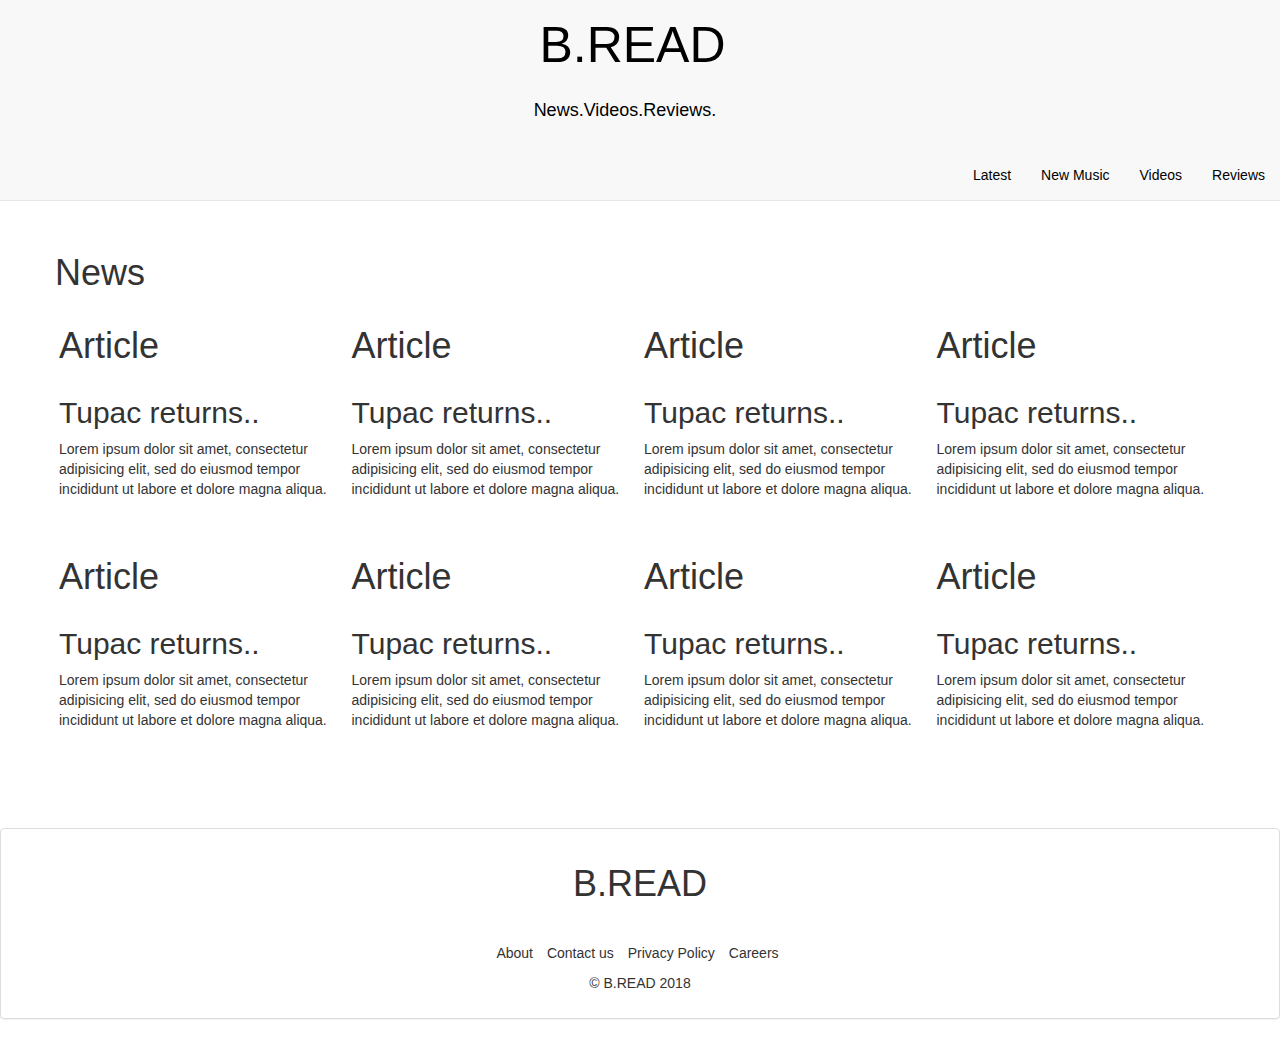
==== pages/index-2.html @ b15f2c26 "basic page 2 layout" ====
<!DOCTYPE html>
<html>
  <head>
    <meta name="viewport" content="width=device-width, initial-scale=1.0, maximum-scale=1.0, user-scalable=no">

    <title>BREAD.</title>
    <link rel="stylesheet" href="../bootstrap/css/bootstrap.css">

    <link rel="stylesheet" href="../css/style.css">

    <script src="http://code.jquery.com/jquery-3.3.1.min.js"
      integrity="sha256-FgpCb/KJQlLNfOu91ta32o/NMZxltwRo8QtmkMRdAu8="
      crossorigin="anonymous"></script>

    <script src="./bootstrap/js/bootstrap.js"></script>
    <title></title>
  </head>
  <body>
    <header>
    <nav class="navbar navbar-default navbar-fixed-top">
      <div id="nav-container" class="container-fluid"
        <!-- Brand and toggle get grouped for better mobile display -->
        <div class="navbar-header">
          <button type="button" class="navbar-toggle collapsed" data-toggle="collapse" data-target="#bs-example-navbar-collapse-1" aria-expanded="false">
            <span class="sr-only">Toggle navigation</span>
            <span class="icon-bar"></span>
            <span class="icon-bar"></span>
            <span class="icon-bar"></span>
          </button>
          <a href="../index.html"><h1 class="navbar-brand">B.READ</h1></a>

            <span><p class="navbar-text navbar-brand hidden-xs">News.Videos.Reviews.</p></span>

        </div>

        <!-- Collect the nav links, forms, and other content for toggling -->
        <div class="collapse navbar-collapse" id="bs-example-navbar-collapse-1">
          <ul class="nav navbar-nav navbar-right">
              <li><a href="">Latest</a></li>
              <li><a href="">New Music</a></li>
              <li><a href="">Videos</a></li>
              <li><a href="">Reviews</a></li>

          </ul>
        </div><!-- /.navbar-collapse -->
    </div>
    </nav>
  </header>
<div class="container">
  <div class="news">
        <div class="row align-items-center">
          <h1>News</h1>
          <div class="col-xs-12 col-md-6 col-lg-3 thumbnail">
            <h1>Article</h1>
            <img src="https://www.fillmurray.com/200/200" class="img-responsive float-left"alt="">
            <h2>Tupac returns..</h2>
            <p>Lorem ipsum dolor sit amet, consectetur adipisicing elit, sed do eiusmod tempor incididunt ut labore et dolore magna aliqua.</p>

          </div>



          <div class="col-xs-12 col-md-6 col-lg-3  thumbnail">
            <h1>Article</h1>
            <img src="https://www.fillmurray.com/200/200" class="img-responsive"alt="">
            <h2>Tupac returns..</h2>
            <p>Lorem ipsum dolor sit amet, consectetur adipisicing elit, sed do eiusmod tempor incididunt ut labore et dolore magna aliqua.</p>



          </div>

          <div class="col-xs-12 col-md-6 col-lg-3  thumbnail">
            <h1>Article</h1>
            <img src="https://www.fillmurray.com/200/200" class="img-responsive"alt="">
            <h2>Tupac returns..</h2>
            <p>Lorem ipsum dolor sit amet, consectetur adipisicing elit, sed do eiusmod tempor incididunt ut labore et dolore magna aliqua.</p>


          </div>

          <div class="col-xs-12 col-md-6 col-lg-3 thumbnail">
            <h1>Article</h1>
            <img src="https://www.fillmurray.com/200/200" class="img-responsive"alt="">
            <h2>Tupac returns..</h2>
            <p>Lorem ipsum dolor sit amet, consectetur adipisicing elit, sed do eiusmod tempor incididunt ut labore et dolore magna aliqua.</p>

          </div>


          </div>

          <div class="row align-items-center">
            <div class="col-xs-12 col-md-6 col-lg-3  thumbnail">
              <h1>Article</h1>
              <img src="https://www.fillmurray.com/200/200" class="img-responsive"alt="">
              <h2>Tupac returns..</h2>
              <p>Lorem ipsum dolor sit amet, consectetur adipisicing elit, sed do eiusmod tempor incididunt ut labore et dolore magna aliqua.</p>


            </div>



            <div class="col-xs-12 col-md-6 col-lg-3  thumbnail">
              <h1>Article</h1>
             <img src="https://www.fillmurray.com/200/200" class="img-responsive"alt="">
             <h2>Tupac returns..</h2>
             <p>Lorem ipsum dolor sit amet, consectetur adipisicing elit, sed do eiusmod tempor incididunt ut labore et dolore magna aliqua.</p>


            </div>

            <div class="col-xs-12 col-md-6 col-lg-3 thumbnail">
              <h1>Article</h1>
              <img src="https://www.fillmurray.com/200/200" class="img-responsive"alt="">
              <h2>Tupac returns..</h2>
              <p>Lorem ipsum dolor sit amet, consectetur adipisicing elit, sed do eiusmod tempor incididunt ut labore et dolore magna aliqua.</p>


            </div>
            <div class="col-xs-12 col-md-6 col-lg-3 thumbnail">
              <h1>Article</h1>
              <img src="https://www.fillmurray.com/200/200" class="img-responsive"alt="">
              <h2>Tupac returns..</h2>
              <p>Lorem ipsum dolor sit amet, consectetur adipisicing elit, sed do eiusmod tempor incididunt ut labore et dolore magna aliqua.</p>

            </div>


            </div>

 </div>
</div>

<footer class=" bottom panel panel-default panel-body align-items-center">
  <div class="row"> <!--Row 4 : Is the Footer, which holds the contact info of me and sparta, split in two parts -->

       <div class="col-sm-12" "col-md-12" "col-lg-12">
            <h1>B.READ</h1>
          <ul class="list-inline">
            <li> <img src="./images/iconmonstr-facebook-3.svg" alt=""> </li>
            <li> <img src="./images/iconmonstr-instagram-11.svg" alt=""> </li>
            <li> <img src="./images/iconmonstr-twitter-3.svg" alt=""> </li>
            <li> <img src="./images/iconmonstr-youtube-1.svg" alt=""> </li>
          </ul>

          <ul class="list-inline">
            <li>About</li>
            <li> Contact us</li>
            <li>Privacy Policy</li>
            <li>Careers</li>
          </ul>


              <p>&copy B.READ 2018</p>





       </div>

  </div>

</footer>


  </body>
</html>
---- css/style.css ----
body { padding-top: 19%; }

<<<<<<< HEAD
.row{
  margin-left: -80px;
  margin-right: -80px;
}


.navbar-default .navbar-brand{
  color: black;
}
.navbar-header {
    text-align: center;
    width: 100%;
}
.navbar-default .navbar-nav > li > a{
  color: black;
}
.navbar-brand {
  float:none;
}

.navbar-text{
  float:none;
}


.navbar-header h1{
  font-size: 50px;
  color: black;
}

.container{
  margin-top: 1%;
}

hr.style1{
	border-top: 5px solid black;
  width: 75%;
<<<<<<< HEAD
  margin-top: 9%;
  margin-bottom: 7%;
}



#myCarousel .carousel-caption {
    left:0;
	right:0;
	bottom:0;
	text-align:left;
	padding:10px;
	background:rgba(0,0,0,0.6);
	text-shadow:none;
}

#myCarousel .list-group {
	position:absolute;
	top:0;
	right:0;
}
#myCarousel .list-group-item {
	border-radius:0px;
	cursor:pointer;
}
#myCarousel .list-group .active {
	background-color:#eee;
}

<<<<<<< HEAD
.news{
  margin: auto;
  /* text-align: center; */


}
.thumbnail{

  border: 0px;

}

video{
  width: 740px;
  height: 400px;
}

.more-button .btn{
  background-color: black;
  color: white;
  width: 75%;

}

footer{
  background-color: black;
  margin-top: 5%;
  text-align: center;

}


=======

@media (min-width: 992px) {
	#myCarousel {padding-right:33.3333%;}
	#myCarousel .carousel-controls {display:none;}
}
@media (max-width: 991px) {
	.carousel-caption p,
	#myCarousel .list-group {display:none;}
}

@media screen and (max-width: 768px) {
    body { padding-top: 100px; }
}

@media screen and (min-width: 768px) {
    body { padding-top: 220px; }
}
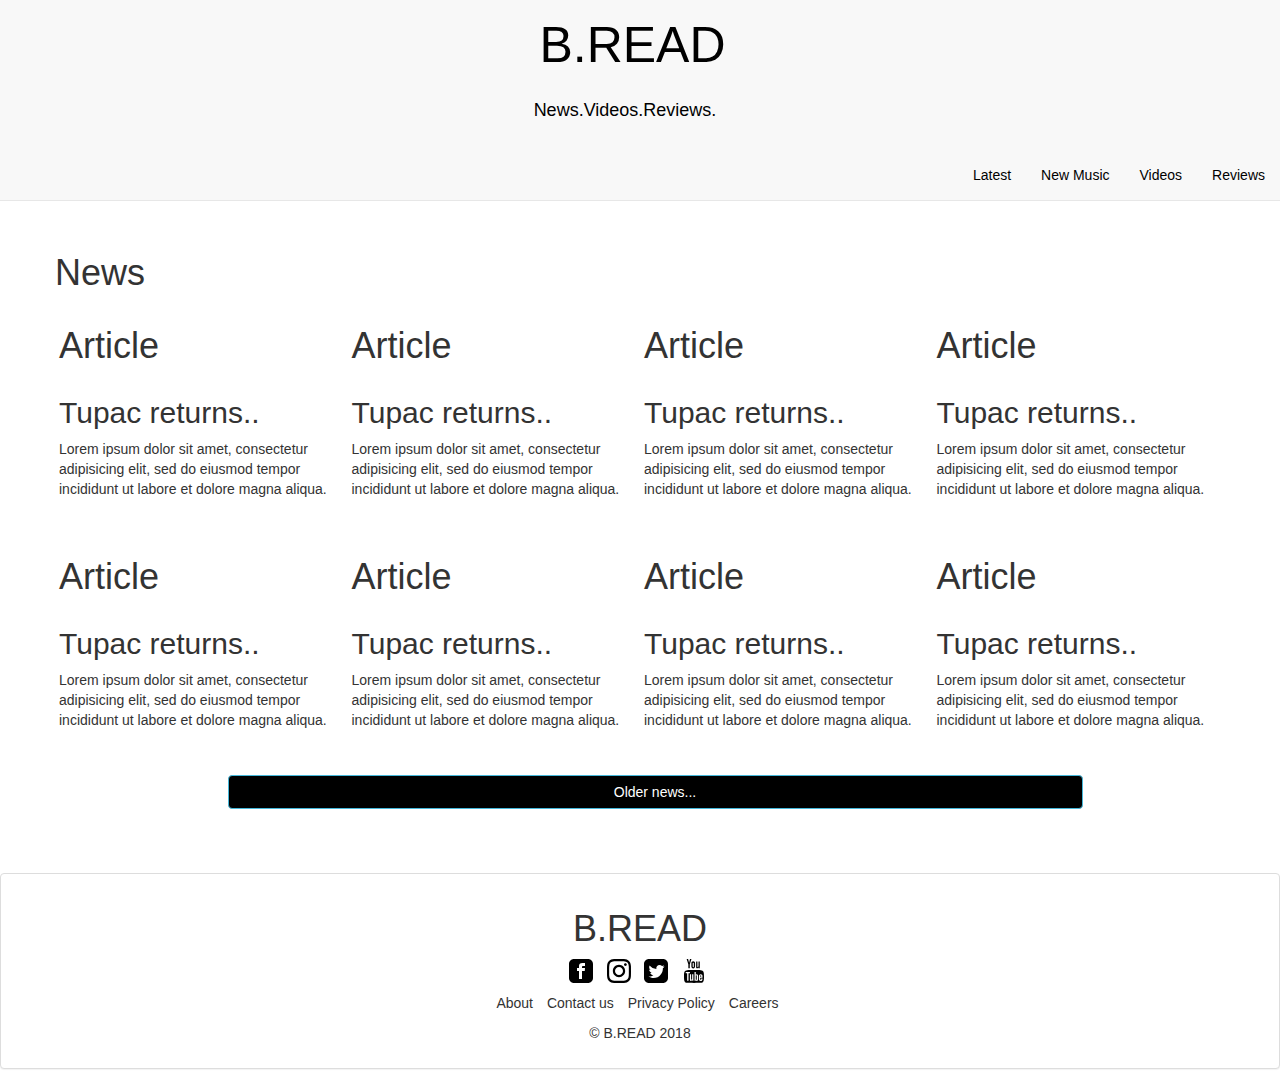
==== commit cb805e51: "collapseable more button added" ====
--- a/pages/index-2.html
+++ b/pages/index-2.html
@@ -1,20 +1,19 @@
 <!DOCTYPE html>
 <html>
-  <head>
-    <meta name="viewport" content="width=device-width, initial-scale=1.0, maximum-scale=1.0, user-scalable=no">
-
-    <title>BREAD.</title>
-    <link rel="stylesheet" href="../bootstrap/css/bootstrap.css">
-
-    <link rel="stylesheet" href="../css/style.css">
-
-    <script src="http://code.jquery.com/jquery-3.3.1.min.js"
-      integrity="sha256-FgpCb/KJQlLNfOu91ta32o/NMZxltwRo8QtmkMRdAu8="
-      crossorigin="anonymous"></script>
-
-    <script src="./bootstrap/js/bootstrap.js"></script>
-    <title></title>
-  </head>
+<head>
+  <meta name="viewport" content="width=device-width, initial-scale=1.0, maximum-scale=1.0, user-scalable=no">
+
+  <title>BREAD.</title>
+  <link rel="stylesheet" href="../bootstrap/css/bootstrap.css">
+
+  <link rel="stylesheet" href="../css/style.css">
+
+  <script src="http://code.jquery.com/jquery-3.3.1.min.js"
+    integrity="sha256-FgpCb/KJQlLNfOu91ta32o/NMZxltwRo8QtmkMRdAu8="
+    crossorigin="anonymous"></script>
+
+  <script src="../bootstrap/js/bootstrap.js"></script>
+</head>
   <body>
     <header>
     <nav class="navbar navbar-default navbar-fixed-top">
@@ -128,9 +127,105 @@
             </div>
 
 
-            </div>
+
+
+            </div>
+
+
+
+
+
 
  </div>
+
+ <div class="container  more-button">
+<button type="button" class="btn btn-primary btn-block center-block btn-info" data-toggle="collapse" data-target="#more">Older news...</button>
+<div id="more" class="collapse">
+  <div class="news">
+        <div class="row align-items-center">
+          <h1>News</h1>
+          <div class="col-xs-12 col-md-6 col-lg-3 thumbnail">
+            <h1>Article</h1>
+            <img src="https://www.fillmurray.com/200/200" class="img-responsive float-left"alt="">
+            <h2>Tupac returns..</h2>
+            <p>Lorem ipsum dolor sit amet, consectetur adipisicing elit, sed do eiusmod tempor incididunt ut labore et dolore magna aliqua.</p>
+
+          </div>
+
+
+
+          <div class="col-xs-12 col-md-6 col-lg-3  thumbnail">
+            <h1>Article</h1>
+            <img src="https://www.fillmurray.com/200/200" class="img-responsive"alt="">
+            <h2>Tupac returns..</h2>
+            <p>Lorem ipsum dolor sit amet, consectetur adipisicing elit, sed do eiusmod tempor incididunt ut labore et dolore magna aliqua.</p>
+
+
+
+          </div>
+
+          <div class="col-xs-12 col-md-6 col-lg-3  thumbnail">
+            <h1>Article</h1>
+            <img src="https://www.fillmurray.com/200/200" class="img-responsive"alt="">
+            <h2>Tupac returns..</h2>
+            <p>Lorem ipsum dolor sit amet, consectetur adipisicing elit, sed do eiusmod tempor incididunt ut labore et dolore magna aliqua.</p>
+
+
+          </div>
+
+          <div class="col-xs-12 col-md-6 col-lg-3 thumbnail">
+            <h1>Article</h1>
+            <img src="https://www.fillmurray.com/200/200" class="img-responsive"alt="">
+            <h2>Tupac returns..</h2>
+            <p>Lorem ipsum dolor sit amet, consectetur adipisicing elit, sed do eiusmod tempor incididunt ut labore et dolore magna aliqua.</p>
+
+          </div>
+
+
+          </div>
+
+          <div class="row align-items-center">
+            <div class="col-xs-12 col-md-6 col-lg-3  thumbnail">
+              <h1>Article</h1>
+              <img src="https://www.fillmurray.com/200/200" class="img-responsive"alt="">
+              <h2>Tupac returns..</h2>
+              <p>Lorem ipsum dolor sit amet, consectetur adipisicing elit, sed do eiusmod tempor incididunt ut labore et dolore magna aliqua.</p>
+
+
+            </div>
+
+
+
+            <div class="col-xs-12 col-md-6 col-lg-3  thumbnail">
+              <h1>Article</h1>
+             <img src="https://www.fillmurray.com/200/200" class="img-responsive"alt="">
+             <h2>Tupac returns..</h2>
+             <p>Lorem ipsum dolor sit amet, consectetur adipisicing elit, sed do eiusmod tempor incididunt ut labore et dolore magna aliqua.</p>
+
+
+            </div>
+
+            <div class="col-xs-12 col-md-6 col-lg-3 thumbnail">
+              <h1>Article</h1>
+              <img src="https://www.fillmurray.com/200/200" class="img-responsive"alt="">
+              <h2>Tupac returns..</h2>
+              <p>Lorem ipsum dolor sit amet, consectetur adipisicing elit, sed do eiusmod tempor incididunt ut labore et dolore magna aliqua.</p>
+
+
+            </div>
+            <div class="col-xs-12 col-md-6 col-lg-3 thumbnail">
+              <h1>Article</h1>
+              <img src="https://www.fillmurray.com/200/200" class="img-responsive"alt="">
+              <h2>Tupac returns..</h2>
+              <p>Lorem ipsum dolor sit amet, consectetur adipisicing elit, sed do eiusmod tempor incididunt ut labore et dolore magna aliqua.</p>
+
+            </div>
+
+            </div>
+
+ </div>
+</div>
+</div>
 </div>
 
 <footer class=" bottom panel panel-default panel-body align-items-center">
@@ -139,10 +234,10 @@
        <div class="col-sm-12" "col-md-12" "col-lg-12">
             <h1>B.READ</h1>
           <ul class="list-inline">
-            <li> <img src="./images/iconmonstr-facebook-3.svg" alt=""> </li>
-            <li> <img src="./images/iconmonstr-instagram-11.svg" alt=""> </li>
-            <li> <img src="./images/iconmonstr-twitter-3.svg" alt=""> </li>
-            <li> <img src="./images/iconmonstr-youtube-1.svg" alt=""> </li>
+            <li> <img src="../images/iconmonstr-facebook-3.svg" alt=""> </li>
+            <li> <img src="../images/iconmonstr-instagram-11.svg" alt=""> </li>
+            <li> <img src="../images/iconmonstr-twitter-3.svg" alt=""> </li>
+            <li> <img src="../images/iconmonstr-youtube-1.svg" alt=""> </li>
           </ul>
 
           <ul class="list-inline">
@@ -155,10 +250,6 @@
 
               <p>&copy B.READ 2018</p>
 
-
-
-
-
        </div>
 
   </div>
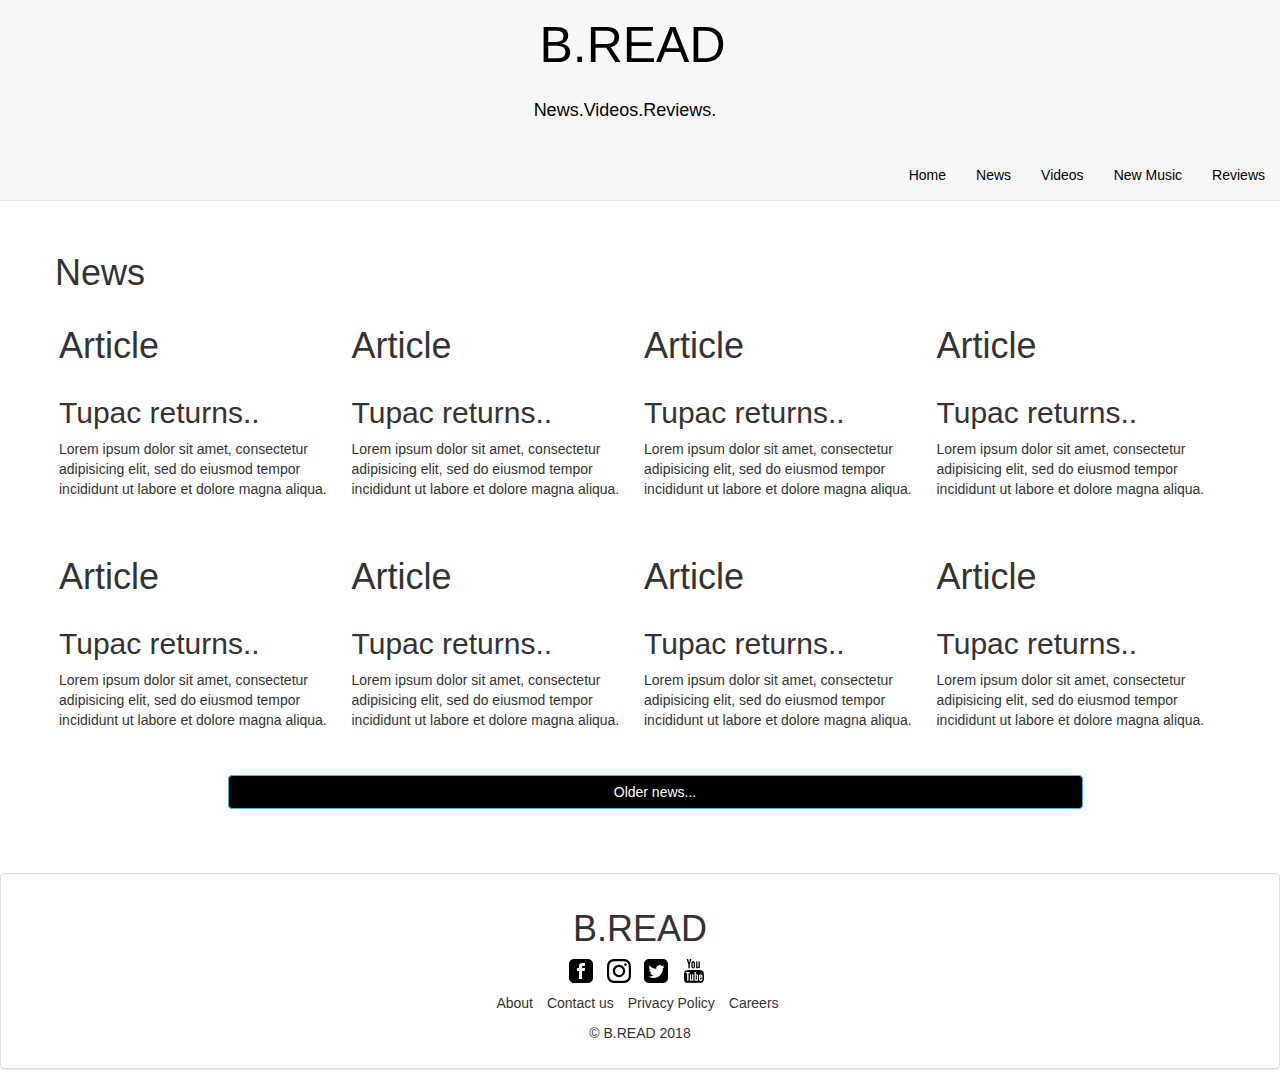
==== commit 361a9275: "Basic layout for new music page complete" ====
--- a/pages/index-2.html
+++ b/pages/index-2.html
@@ -3,7 +3,7 @@
 <head>
   <meta name="viewport" content="width=device-width, initial-scale=1.0, maximum-scale=1.0, user-scalable=no">
 
-  <title>BREAD.</title>
+  <title>Latest News</title>
   <link rel="stylesheet" href="../bootstrap/css/bootstrap.css">
 
   <link rel="stylesheet" href="../css/style.css">
@@ -15,7 +15,7 @@
   <script src="../bootstrap/js/bootstrap.js"></script>
 </head>
   <body>
-    <header>
+    <header >
     <nav class="navbar navbar-default navbar-fixed-top">
       <div id="nav-container" class="container-fluid"
         <!-- Brand and toggle get grouped for better mobile display -->
@@ -35,9 +35,10 @@
         <!-- Collect the nav links, forms, and other content for toggling -->
         <div class="collapse navbar-collapse" id="bs-example-navbar-collapse-1">
           <ul class="nav navbar-nav navbar-right">
-              <li><a href="">Latest</a></li>
-              <li><a href="">New Music</a></li>
-              <li><a href="">Videos</a></li>
+              <li><a href="../index.html">Home</a></li>
+              <li><a href="index-2.html#">News</a></li>
+              <li><a href="./index-3.html">Videos</a></li>
+              <li><a href="./index-4.html">New Music</a></li>            
               <li><a href="">Reviews</a></li>
 
           </ul>
@@ -221,11 +222,25 @@
 
             </div>
 
+            <row class="more-button">
+
+            <div class="col-md-12">
+
+            <a  id="top" href="#"type="button" class="btn btn-primary btn-block center-block">Back to top</a>
+
+            </div>
+          </div>
+
             </div>
 
  </div>
 </div>
 </div>
+
+
+
+
+
 </div>
 
 <footer class=" bottom panel panel-default panel-body align-items-center">
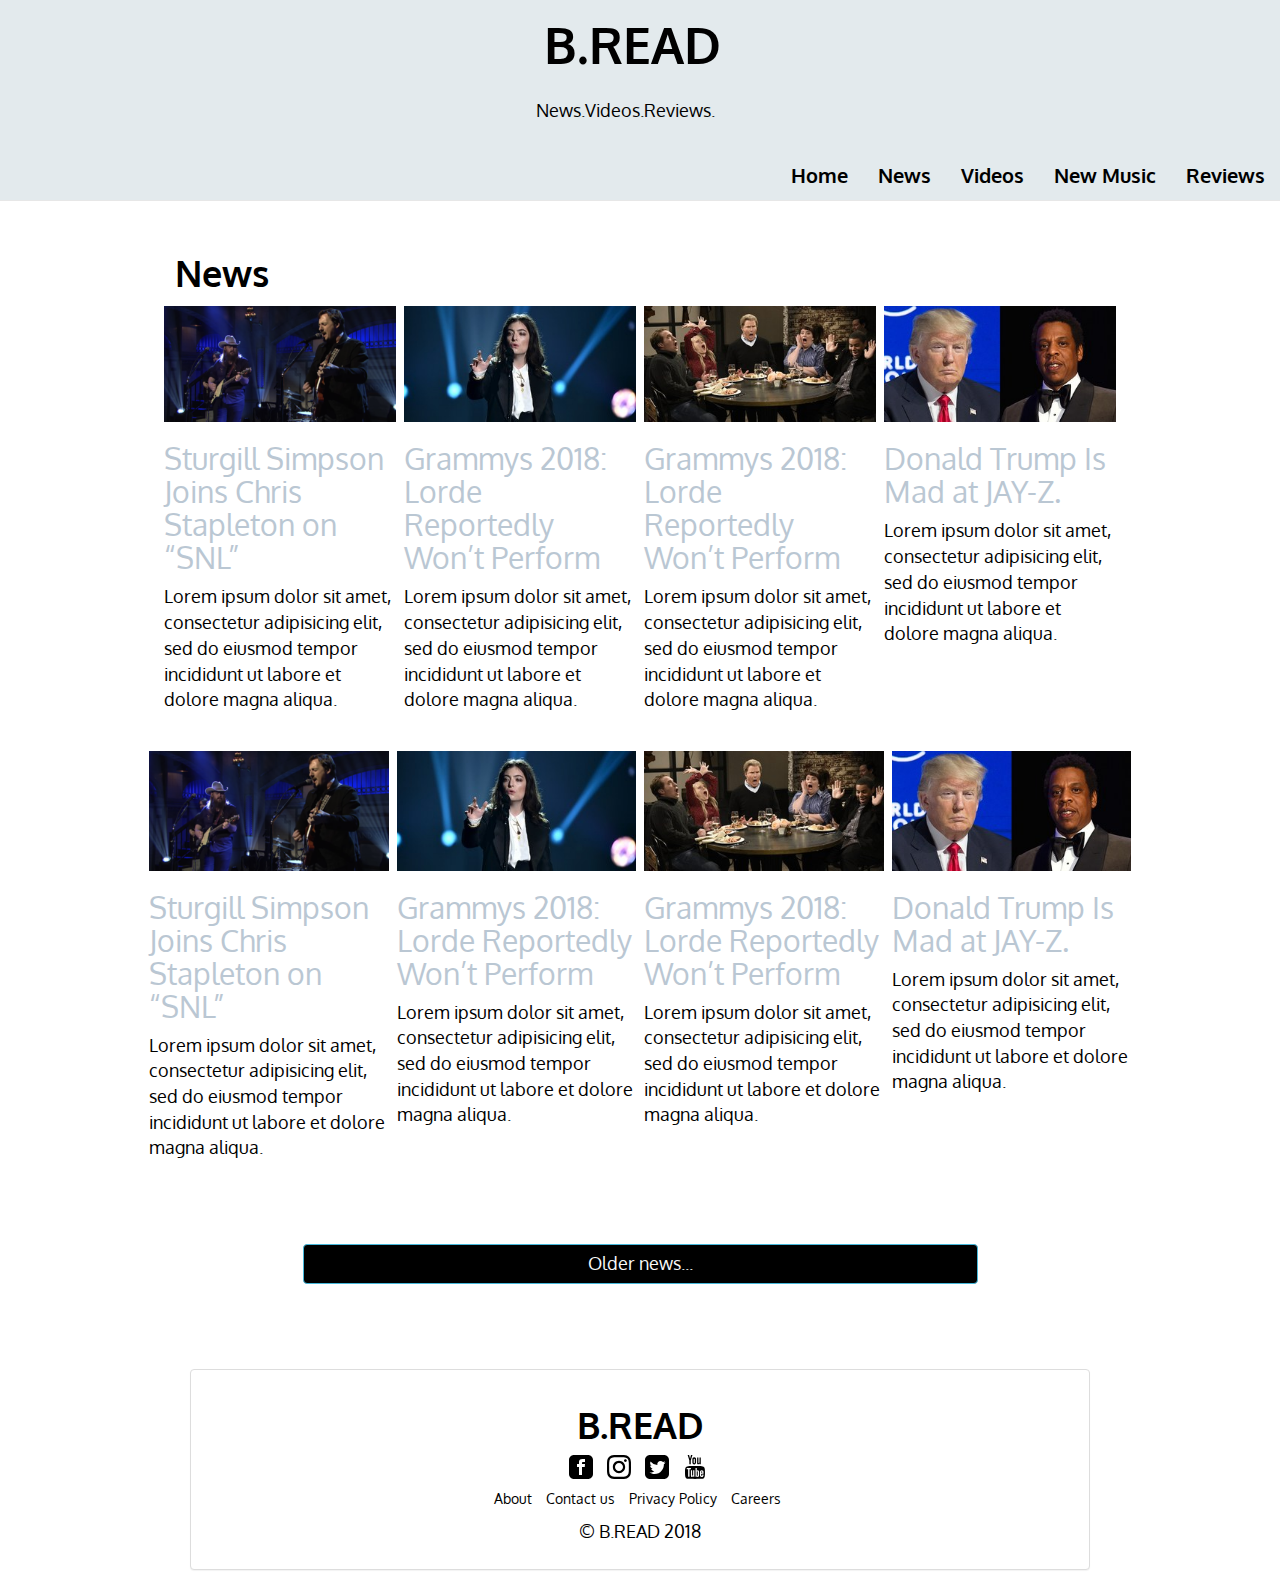
==== commit c519adbc: "final touches on design and color palette" ====
--- a/pages/index-2.html
+++ b/pages/index-2.html
@@ -4,6 +4,7 @@
   <meta name="viewport" content="width=device-width, initial-scale=1.0, maximum-scale=1.0, user-scalable=no">
 
   <title>Latest News</title>
+  <link href="https://fonts.googleapis.com/css?family=Oxygen" rel="stylesheet">
   <link rel="stylesheet" href="../bootstrap/css/bootstrap.css">
 
   <link rel="stylesheet" href="../css/style.css">
@@ -38,8 +39,8 @@
               <li><a href="../index.html">Home</a></li>
               <li><a href="index-2.html#">News</a></li>
               <li><a href="./index-3.html">Videos</a></li>
-              <li><a href="./index-4.html">New Music</a></li>            
-              <li><a href="">Reviews</a></li>
+              <li><a href="./index-4.html">New Music</a></li>
+              <li><a href="./index-5.html">Reviews</a></li>
 
           </ul>
         </div><!-- /.navbar-collapse -->
@@ -50,92 +51,89 @@
   <div class="news">
         <div class="row align-items-center">
           <h1>News</h1>
-          <div class="col-xs-12 col-md-6 col-lg-3 thumbnail">
-            <h1>Article</h1>
-            <img src="https://www.fillmurray.com/200/200" class="img-responsive float-left"alt="">
-            <h2>Tupac returns..</h2>
-            <p>Lorem ipsum dolor sit amet, consectetur adipisicing elit, sed do eiusmod tempor incididunt ut labore et dolore magna aliqua.</p>
-
-          </div>
-
-
-
-          <div class="col-xs-12 col-md-6 col-lg-3  thumbnail">
-            <h1>Article</h1>
-            <img src="https://www.fillmurray.com/200/200" class="img-responsive"alt="">
-            <h2>Tupac returns..</h2>
-            <p>Lorem ipsum dolor sit amet, consectetur adipisicing elit, sed do eiusmod tempor incididunt ut labore et dolore magna aliqua.</p>
-
-
-
-          </div>
-
-          <div class="col-xs-12 col-md-6 col-lg-3  thumbnail">
-            <h1>Article</h1>
-            <img src="https://www.fillmurray.com/200/200" class="img-responsive"alt="">
-            <h2>Tupac returns..</h2>
-            <p>Lorem ipsum dolor sit amet, consectetur adipisicing elit, sed do eiusmod tempor incididunt ut labore et dolore magna aliqua.</p>
-
-
-          </div>
-
-          <div class="col-xs-12 col-md-6 col-lg-3 thumbnail">
-            <h1>Article</h1>
-            <img src="https://www.fillmurray.com/200/200" class="img-responsive"alt="">
-            <h2>Tupac returns..</h2>
-            <p>Lorem ipsum dolor sit amet, consectetur adipisicing elit, sed do eiusmod tempor incididunt ut labore et dolore magna aliqua.</p>
-
-          </div>
-
-
-          </div>
-
           <div class="row align-items-center">
+            <div class="col-xs-12 col-md-6 col-lg-3 thumbnail">
+
+              <img src="../images/Sturgill Simpson, Chris Stapleton.png" class="img-responsive float-left"alt="">
+              <a href="#"><h2>Sturgill Simpson Joins Chris Stapleton on “SNL”</h2></a>
+              <p>Lorem ipsum dolor sit amet, consectetur adipisicing elit, sed do eiusmod tempor incididunt ut labore et dolore magna aliqua.</p>
+
+            </div>
+
             <div class="col-xs-12 col-md-6 col-lg-3  thumbnail">
-              <h1>Article</h1>
-              <img src="https://www.fillmurray.com/200/200" class="img-responsive"alt="">
-              <h2>Tupac returns..</h2>
-              <p>Lorem ipsum dolor sit amet, consectetur adipisicing elit, sed do eiusmod tempor incididunt ut labore et dolore magna aliqua.</p>
-
-
-            </div>
-
-
+
+              <img src="../images/Lorde copy.jpg" class="img-responsive"alt="">
+              <a href="#"><h2>Grammys 2018: Lorde Reportedly Won’t Perform</h2></a>
+
+              <p>Lorem ipsum dolor sit amet, consectetur adipisicing elit, sed do eiusmod tempor incididunt ut labore et dolore magna aliqua.</p>
+
+
+
+            </div>
 
             <div class="col-xs-12 col-md-6 col-lg-3  thumbnail">
-              <h1>Article</h1>
-             <img src="https://www.fillmurray.com/200/200" class="img-responsive"alt="">
-             <h2>Tupac returns..</h2>
-             <p>Lorem ipsum dolor sit amet, consectetur adipisicing elit, sed do eiusmod tempor incididunt ut labore et dolore magna aliqua.</p>
+
+              <img src="../images/SNL Aziz Ansari.JPG" class="img-responsive"alt="">
+
+              <a href="#"><h2>Grammys 2018: Lorde Reportedly Won’t Perform</h2></a>
+              <p>Lorem ipsum dolor sit amet, consectetur adipisicing elit, sed do eiusmod tempor incididunt ut labore et dolore magna aliqua.</p>
 
 
             </div>
 
             <div class="col-xs-12 col-md-6 col-lg-3 thumbnail">
-              <h1>Article</h1>
-              <img src="https://www.fillmurray.com/200/200" class="img-responsive"alt="">
-              <h2>Tupac returns..</h2>
-              <p>Lorem ipsum dolor sit amet, consectetur adipisicing elit, sed do eiusmod tempor incididunt ut labore et dolore magna aliqua.</p>
-
-
-            </div>
-            <div class="col-xs-12 col-md-6 col-lg-3 thumbnail">
-              <h1>Article</h1>
-              <img src="https://www.fillmurray.com/200/200" class="img-responsive"alt="">
-              <h2>Tupac returns..</h2>
-              <p>Lorem ipsum dolor sit amet, consectetur adipisicing elit, sed do eiusmod tempor incididunt ut labore et dolore magna aliqua.</p>
-
-            </div>
-
-
-
-
-            </div>
-
-
-
-
-
+
+              <img src="../images/donald_trump_jay_z.jpg" class="img-responsive"alt="">
+
+              <a href="#"><h2>Donald Trump Is Mad at JAY-Z.</h2></a>
+              <p>Lorem ipsum dolor sit amet, consectetur adipisicing elit, sed do eiusmod tempor incididunt ut labore et dolore magna aliqua.</p>
+
+            </div>
+
+
+            </div>
+            <div class="row align-items-center">
+              <div class="row align-items-center">
+                <div class="col-xs-12 col-md-6 col-lg-3 thumbnail">
+
+                  <img src="../images/Sturgill Simpson, Chris Stapleton.png" class="img-responsive float-left"alt="">
+                  <a href="#"><h2>Sturgill Simpson Joins Chris Stapleton on “SNL”</h2></a>
+                  <p>Lorem ipsum dolor sit amet, consectetur adipisicing elit, sed do eiusmod tempor incididunt ut labore et dolore magna aliqua.</p>
+
+                </div>
+
+                <div class="col-xs-12 col-md-6 col-lg-3  thumbnail">
+
+                  <img src="../images/Lorde copy.jpg" class="img-responsive"alt="">
+                  <a href="#"><h2>Grammys 2018: Lorde Reportedly Won’t Perform</h2></a>
+
+                  <p>Lorem ipsum dolor sit amet, consectetur adipisicing elit, sed do eiusmod tempor incididunt ut labore et dolore magna aliqua.</p>
+
+
+
+                </div>
+
+                <div class="col-xs-12 col-md-6 col-lg-3  thumbnail">
+
+                  <img src="../images/SNL Aziz Ansari.JPG" class="img-responsive"alt="">
+
+                  <a href="#"><h2>Grammys 2018: Lorde Reportedly Won’t Perform</h2></a>
+                  <p>Lorem ipsum dolor sit amet, consectetur adipisicing elit, sed do eiusmod tempor incididunt ut labore et dolore magna aliqua.</p>
+
+
+                </div>
+
+                <div class="col-xs-12 col-md-6 col-lg-3 thumbnail">
+
+                  <img src="../images/donald_trump_jay_z.jpg" class="img-responsive"alt="">
+
+                  <a href="#"><h2>Donald Trump Is Mad at JAY-Z.</h2></a>
+                  <p>Lorem ipsum dolor sit amet, consectetur adipisicing elit, sed do eiusmod tempor incididunt ut labore et dolore magna aliqua.</p>
+
+                </div>
+
+
+                </div>
 
  </div>
 
@@ -143,22 +141,63 @@
 <button type="button" class="btn btn-primary btn-block center-block btn-info" data-toggle="collapse" data-target="#more">Older news...</button>
 <div id="more" class="collapse">
   <div class="news">
+    <div class="row align-items-center">
+      <div class="col-xs-12 col-md-6 col-lg-3 thumbnail">
+
+        <img src="../images/Sturgill Simpson, Chris Stapleton.png" class="img-responsive float-left"alt="">
+        <a href="#"><h2>Sturgill Simpson Joins Chris Stapleton on “SNL”</h2></a>
+        <p>Lorem ipsum dolor sit amet, consectetur adipisicing elit, sed do eiusmod tempor incididunt ut labore et dolore magna aliqua.</p>
+
+      </div>
+
+      <div class="col-xs-12 col-md-6 col-lg-3  thumbnail">
+
+        <img src="../images/Lorde copy.jpg" class="img-responsive"alt="">
+        <a href="#"><h2>Grammys 2018: Lorde Reportedly Won’t Perform</h2></a>
+
+        <p>Lorem ipsum dolor sit amet, consectetur adipisicing elit, sed do eiusmod tempor incididunt ut labore et dolore magna aliqua.</p>
+
+
+
+      </div>
+
+      <div class="col-xs-12 col-md-6 col-lg-3  thumbnail">
+
+        <img src="../images/SNL Aziz Ansari.JPG" class="img-responsive"alt="">
+
+        <a href="#"><h2>Grammys 2018: Lorde Reportedly Won’t Perform</h2></a>
+        <p>Lorem ipsum dolor sit amet, consectetur adipisicing elit, sed do eiusmod tempor incididunt ut labore et dolore magna aliqua.</p>
+
+
+      </div>
+
+      <div class="col-xs-12 col-md-6 col-lg-3 thumbnail">
+
+        <img src="../images/donald_trump_jay_z.jpg" class="img-responsive"alt="">
+
+        <a href="#"><h2>Donald Trump Is Mad at JAY-Z.</h2></a>
+        <p>Lorem ipsum dolor sit amet, consectetur adipisicing elit, sed do eiusmod tempor incididunt ut labore et dolore magna aliqua.</p>
+
+      </div>
+
+
+      </div>
+
+      <div class="row align-items-center">
         <div class="row align-items-center">
-          <h1>News</h1>
           <div class="col-xs-12 col-md-6 col-lg-3 thumbnail">
-            <h1>Article</h1>
-            <img src="https://www.fillmurray.com/200/200" class="img-responsive float-left"alt="">
-            <h2>Tupac returns..</h2>
-            <p>Lorem ipsum dolor sit amet, consectetur adipisicing elit, sed do eiusmod tempor incididunt ut labore et dolore magna aliqua.</p>
-
-          </div>
-
-
+
+            <img src="../images/Sturgill Simpson, Chris Stapleton.png" class="img-responsive float-left"alt="">
+            <a href="#"><h2>Sturgill Simpson Joins Chris Stapleton on “SNL”</h2></a>
+            <p>Lorem ipsum dolor sit amet, consectetur adipisicing elit, sed do eiusmod tempor incididunt ut labore et dolore magna aliqua.</p>
+
+          </div>
 
           <div class="col-xs-12 col-md-6 col-lg-3  thumbnail">
-            <h1>Article</h1>
-            <img src="https://www.fillmurray.com/200/200" class="img-responsive"alt="">
-            <h2>Tupac returns..</h2>
+
+            <img src="../images/Lorde copy.jpg" class="img-responsive"alt="">
+            <a href="#"><h2>Grammys 2018: Lorde Reportedly Won’t Perform</h2></a>
+
             <p>Lorem ipsum dolor sit amet, consectetur adipisicing elit, sed do eiusmod tempor incididunt ut labore et dolore magna aliqua.</p>
 
 
@@ -166,63 +205,30 @@
           </div>
 
           <div class="col-xs-12 col-md-6 col-lg-3  thumbnail">
-            <h1>Article</h1>
-            <img src="https://www.fillmurray.com/200/200" class="img-responsive"alt="">
-            <h2>Tupac returns..</h2>
+
+            <img src="../images/SNL Aziz Ansari.JPG" class="img-responsive"alt="">
+
+            <a href="#"><h2>Grammys 2018: Lorde Reportedly Won’t Perform</h2></a>
             <p>Lorem ipsum dolor sit amet, consectetur adipisicing elit, sed do eiusmod tempor incididunt ut labore et dolore magna aliqua.</p>
 
 
           </div>
 
           <div class="col-xs-12 col-md-6 col-lg-3 thumbnail">
-            <h1>Article</h1>
-            <img src="https://www.fillmurray.com/200/200" class="img-responsive"alt="">
-            <h2>Tupac returns..</h2>
-            <p>Lorem ipsum dolor sit amet, consectetur adipisicing elit, sed do eiusmod tempor incididunt ut labore et dolore magna aliqua.</p>
-
-          </div>
-
-
-          </div>
-
-          <div class="row align-items-center">
-            <div class="col-xs-12 col-md-6 col-lg-3  thumbnail">
-              <h1>Article</h1>
-              <img src="https://www.fillmurray.com/200/200" class="img-responsive"alt="">
-              <h2>Tupac returns..</h2>
-              <p>Lorem ipsum dolor sit amet, consectetur adipisicing elit, sed do eiusmod tempor incididunt ut labore et dolore magna aliqua.</p>
-
-
-            </div>
-
-
-
-            <div class="col-xs-12 col-md-6 col-lg-3  thumbnail">
-              <h1>Article</h1>
-             <img src="https://www.fillmurray.com/200/200" class="img-responsive"alt="">
-             <h2>Tupac returns..</h2>
-             <p>Lorem ipsum dolor sit amet, consectetur adipisicing elit, sed do eiusmod tempor incididunt ut labore et dolore magna aliqua.</p>
-
-
-            </div>
-
-            <div class="col-xs-12 col-md-6 col-lg-3 thumbnail">
-              <h1>Article</h1>
-              <img src="https://www.fillmurray.com/200/200" class="img-responsive"alt="">
-              <h2>Tupac returns..</h2>
-              <p>Lorem ipsum dolor sit amet, consectetur adipisicing elit, sed do eiusmod tempor incididunt ut labore et dolore magna aliqua.</p>
-
-
-            </div>
-            <div class="col-xs-12 col-md-6 col-lg-3 thumbnail">
-              <h1>Article</h1>
-              <img src="https://www.fillmurray.com/200/200" class="img-responsive"alt="">
-              <h2>Tupac returns..</h2>
-              <p>Lorem ipsum dolor sit amet, consectetur adipisicing elit, sed do eiusmod tempor incididunt ut labore et dolore magna aliqua.</p>
-
-            </div>
-
-            <row class="more-button">
+
+            <img src="../images/donald_trump_jay_z.jpg" class="img-responsive"alt="">
+
+            <a href="#"><h2>Donald Trump Is Mad at JAY-Z.</h2></a>
+            <p>Lorem ipsum dolor sit amet, consectetur adipisicing elit, sed do eiusmod tempor incididunt ut labore et dolore magna aliqua.</p>
+
+          </div>
+
+
+          </div>
+
+
+
+            <div row class="more-button">
 
             <div class="col-md-12">
 
--- a/css/style.css
+++ b/css/style.css
@@ -1,4 +1,22 @@
-body { padding-top: 19%; }
+body {
+  padding-top: 19%;
+  font-family: 'Oxygen', sans-serif;
+  color: black;
+  background: white;
+}
+
+h1{
+  font-weight: bold;
+
+}
+
+a{
+  color: #BAC7D3;
+}
+
+p{
+  font-size: 18px;
+}
 
 <<<<<<< HEAD
 .row{
@@ -6,6 +24,17 @@
   margin-right: -80px;
 }
 
+.container-fluid{
+  background: #E3EAED;
+}
+
+.jumbotron{
+  background-color: #E3EAED;
+}
+
+.navbar-default .navbar-collapse, .navbar-default .navbar-form{
+  background-color: #E3EAED;
+}
 
 .navbar-default .navbar-brand{
   color: black;
@@ -13,9 +42,12 @@
 .navbar-header {
     text-align: center;
     width: 100%;
+
 }
 .navbar-default .navbar-nav > li > a{
   color: black;
+  font-size: 20px;
+  font-weight: bold;
 }
 .navbar-brand {
   float:none;
@@ -38,35 +70,95 @@
 hr.style1{
 	border-top: 5px solid black;
   width: 75%;
-<<<<<<< HEAD
-  margin-top: 9%;
+  margin-top: 10%;
   margin-bottom: 7%;
 }
 
-
-
-#myCarousel .carousel-caption {
-    left:0;
-	right:0;
-	bottom:0;
-	text-align:left;
-	padding:10px;
-	background:rgba(0,0,0,0.6);
-	text-shadow:none;
-}
-
-#myCarousel .list-group {
-	position:absolute;
-	top:0;
-	right:0;
-}
-#myCarousel .list-group-item {
-	border-radius:0px;
-	cursor:pointer;
-}
-#myCarousel .list-group .active {
-	background-color:#eee;
-}
+.center-block{
+  margin-top: 40px;
+  margin-bottom: 40px;
+}
+
+/* Makes images fully responsive */
+
+.img-responsive,
+.thumbnail > img,
+.thumbnail a > img,
+.carousel-inner > .item > img,
+.carousel-inner > .item > a > img {
+  display: block;
+  width: 100%;
+  height: auto;
+}
+
+/* ------------------- Carousel Styling ------------------- */
+
+.carousel-inner {
+  border-radius: 15px;
+}
+
+.carousel-caption {
+  background-color: rgba(0,0,0,.5);
+  position: absolute;
+  left: 0;
+  right: 0;
+  bottom: 0;
+  z-index: 10;
+  padding: 0 0 10px 25px;
+  color: #fff;
+  text-align: left;
+}
+
+.carousel-indicators {
+  position: absolute;
+  bottom: 0;
+  right: 0;
+  left: 0;
+  width: 100%;
+  z-index: 15;
+  margin: 0;
+  padding: 0 25px 25px 0;
+  text-align: right;
+}
+
+.carousel-control.left,
+.carousel-control.right {
+  background-image: none;
+}
+
+.center-block {
+    display: block;
+    margin-left: auto;
+    margin-right: auto;
+ }
+
+/* ------------------- Section Styling - Not needed for carousel styling ------------------- */
+
+.section-white {
+   padding: 10px 0;
+}
+
+.section-white {
+  background-color: #fff;
+  color: #555;
+}
+
+@media screen and (min-width: 768px) {
+
+  .section-white {
+     padding: 1.5em 0;
+  }
+
+}
+
+@media screen and (min-width: 992px) {
+
+  .container {
+    max-width: 930px;
+  }
+
+}
+
 
 <<<<<<< HEAD
 .news{
@@ -88,8 +180,9 @@
 
 .more-button .btn{
   background-color: black;
-  color: white;
+  color: #F9F9F9;
   width: 75%;
+  font-size: 18px;
 
 }
 
@@ -97,6 +190,14 @@
   background-color: black;
   margin-top: 5%;
   text-align: center;
+}
+
+.video-page{
+  display: block;
+  margin-left: auto;
+  margin-right: auto;
+  width: 80%;
+  height: auto;
 
 }
 
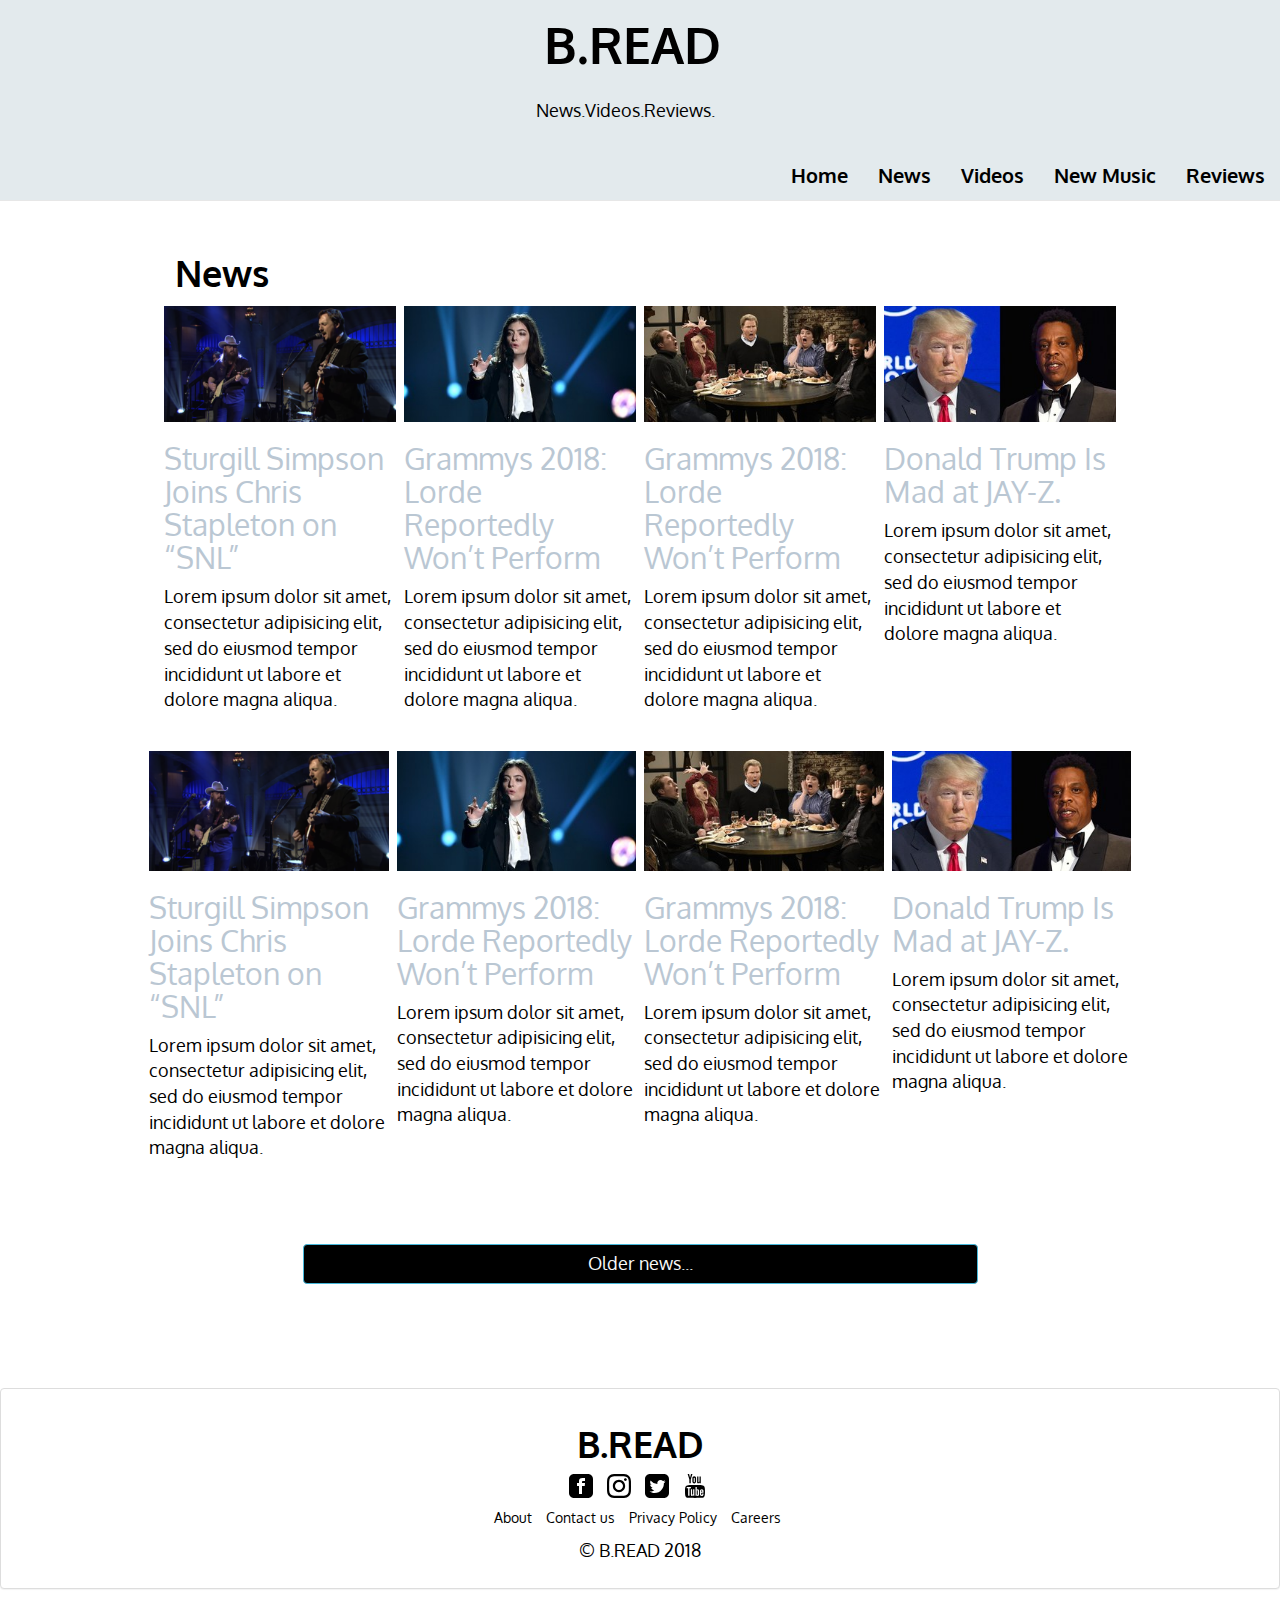
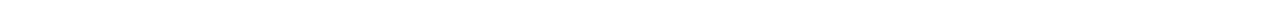
==== commit adda0cbb: "updated Read me" ====
--- a/pages/index-2.html
+++ b/pages/index-2.html
@@ -243,10 +243,9 @@
 </div>
 </div>
 
-
-
-
-
+</div>
+
+</div>
 </div>
 
 <footer class=" bottom panel panel-default panel-body align-items-center">
--- a/css/style.css
+++ b/css/style.css
@@ -160,11 +160,9 @@
 }
 
 
-<<<<<<< HEAD
+
 .news{
   margin: auto;
-  /* text-align: center; */
-
 
 }
 .thumbnail{
@@ -202,7 +200,7 @@
 }
 
 
-=======
+
 
 @media (min-width: 992px) {
 	#myCarousel {padding-right:33.3333%;}
